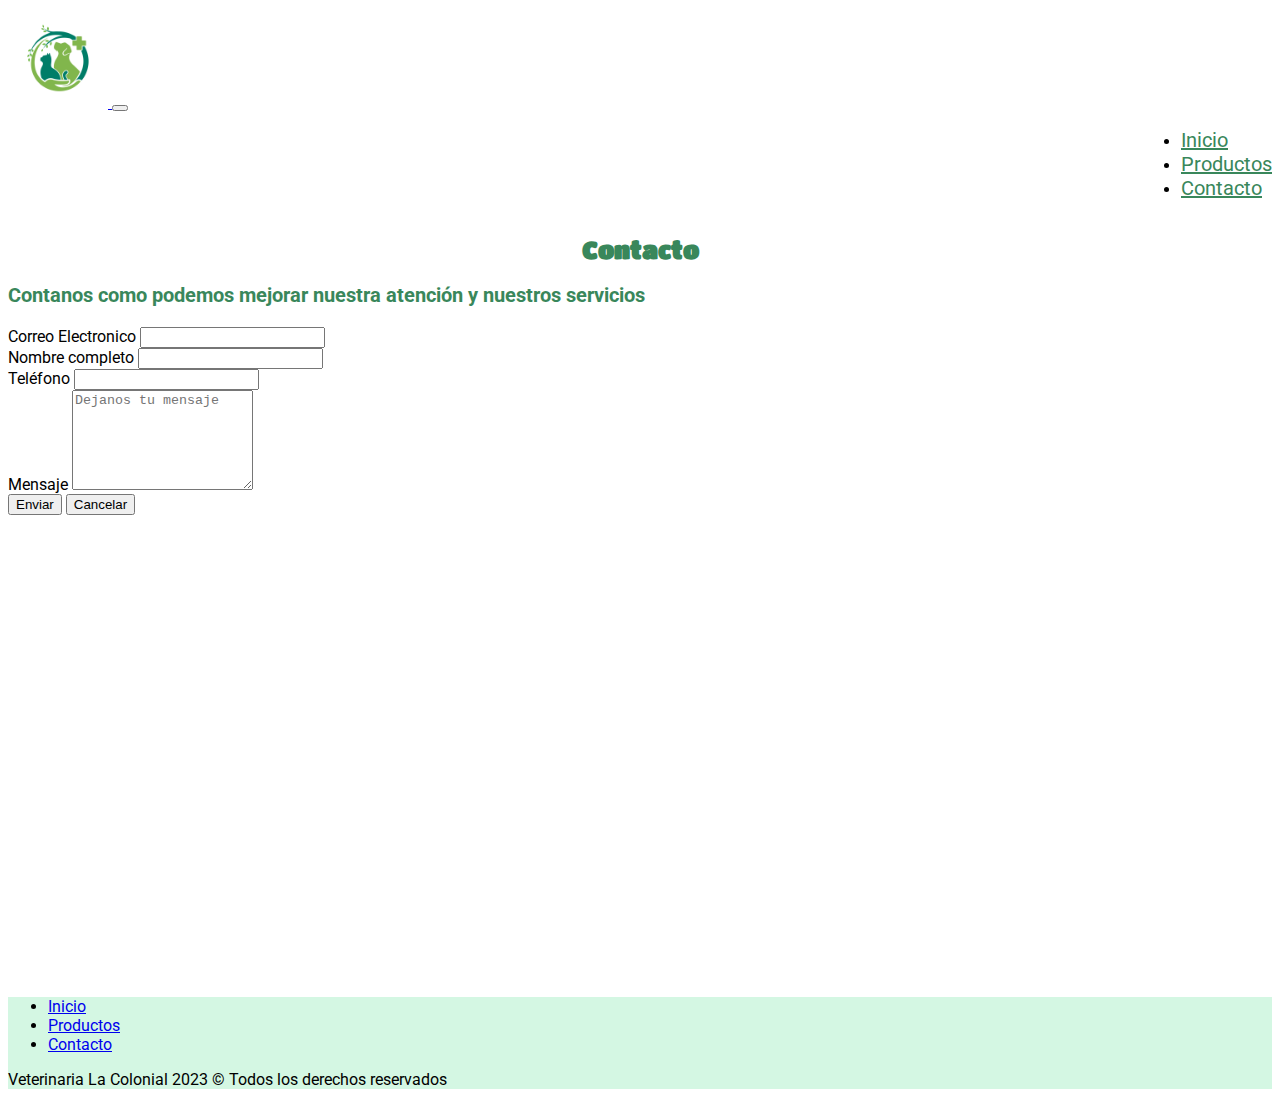
==== html/contacto.html @ 03eab856 "Ajustes previos a subida" ====
<html lang="en">

<head>
    <meta charset="UTF-8">
    <meta name="viewport" content="width=device-width, initial-scale=1.0">
    <title>Document</title>
    <link href="https://cdn.jsdelivr.net/npm/bootstrap@5.3.1/dist/css/bootstrap.min.css" rel="stylesheet"
        integrity="sha384-4bw+/aepP/YC94hEpVNVgiZdgIC5+VKNBQNGCHeKRQN+PtmoHDEXuppvnDJzQIu9" crossorigin="anonymous">
    <link rel="stylesheet" href="../css/style.css">
</head>

<body>
    <div class="container-fluid">
        <header class="navbar navbar-expand-lg fondo-header">
            <div class="container-fluid">
                <a class="navbar-brand" href="../index.html">
                    <img class="logo" src="../img/logo.jpg" alt="Imágen del logo de veterianaria">
                </a>
                <button class="navbar-toggler" type="button" data-bs-toggle="collapse" data-bs-target="#navbarNav"
                    aria-controls="navbarNav" aria-expanded="false" aria-label="Toggle navigation">
                    <span class="navbar-toggler-icon"></span>
                </button>
                <nav class="collapse navbar-collapse barra" id="navbarNav">
                    <ul class="navbar-nav">
                        <li class="nav-item">
                            <a class="nav-link link" aria-current="page" href="../index.html">Inicio</a>
                        </li>
                        <li class="nav-item">
                            <a class="nav-link link" href="productos.html">Productos</a>
                        </li>
                        <li class="nav-item">
                            <a class="nav-link link" href="contacto.html">Contacto</a>
                        </li>
                    </ul>
                </nav>
            </div>
        </header>
        <main>
            <section class="contacto">
                <h2 class="text-center mt-5 mb-4 subtitulo">Contacto</h2>
                <p class="text-center mb-3 comentario">Contanos como podemos mejorar nuestra atención y nuestros servicios</p>
                <div class="row">
                    <div class="col-md-6 col-sm-12">
                        <form id="contacto">
                            <div class="mb-3">
                                <label for="exampleInputEmail1" class="form-label">Correo Electronico</label>
                                <input type="email" class="form-control" id="exampleInputEmail1"
                                    aria-describedby="emailHelp">
                            </div>
                            <div class="mb-3">
                                <label for="exampleInputPassword1" class="form-label">Nombre completo</label>
                                <input type="text" class="form-control" id="exampleInputPassword1">
                            </div>
                            <div class="mb-3">
                                <label for="exampleInputPassword1" class="form-label">Teléfono</label>
                                <input type="number" class="form-control" id="exampleInputPassword1">
                            </div>
                            <div class="mb-3">
                                <label class="form-label" for="floatingTextarea2">Mensaje</label>
                                <textarea class="form-control" placeholder="Dejanos tu mensaje" id="floatingTextarea2"
                                    style="height: 100px"></textarea>
                            </div>
                            <button type="submit" class="btn btn-success">Enviar</button>
                            <button type="reset" class="btn btn-secondary">Cancelar</button>
                        </form>
                    </div>
                    <div class="col-md-6 col-sm-12">
                        <div class="ratio ratio-16x9">
                            <iframe class="ubicacion"
                                src="https://www.google.com/maps/embed?pb=!1m18!1m12!1m3!1d3289.5732638482223!2d-57.84419591207498!3d-34.462978903400696!2m3!1f0!2f0!3f0!3m2!1i1024!2i768!4f13.1!3m3!1m2!1s0x95a31328e32b368d%3A0xcdfc02dd90226536!2sVeterinaria%20La%20Colonial!5e0!3m2!1ses-419!2suy!4v1693793643158!5m2!1ses-419!2suy"
                                width="600" height="450" style="border:0;" allowfullscreen="" loading="lazy"
                                referrerpolicy="no-referrer-when-downgrade"></iframe>
                        </div>
                    </div>
            </section>
        </main>
    </div>
    
    <footer class="py-3 my-4 footer">
        <ul class="nav justify-content-center border-bottom pb-3 mb-3">
            <li class="nav-item"><a href="../index.html" class="nav-link px-2 text-body-secondary">Inicio</a></li>
            <li class="nav-item"><a href="productos.html" class="nav-link px-2 text-body-secondary">Productos</a></li>
            <li class="nav-item"><a href="contacto.html" class="nav-link px-2 text-body-secondary">Contacto</a></li>
        </ul>
        <p class="text-center text-body-secondary">Veterinaria La Colonial 2023 &copy; Todos los derechos reservados</p>
    </footer>
    <script src="https://cdn.jsdelivr.net/npm/bootstrap@5.3.1/dist/js/bootstrap.bundle.min.js"
        integrity="sha384-HwwvtgBNo3bZJJLYd8oVXjrBZt8cqVSpeBNS5n7C8IVInixGAoxmnlMuBnhbgrkm"
        crossorigin="anonymous"></script>
</body>

</html>
---- css/style.css ----
@import url('https://fonts.googleapis.com/css2?family=Poppins:wght@200;400;600&family=Roboto:wght@100;300;400&display=swap');
@import url('https://fonts.googleapis.com/css2?family=Poppins:wght@100;400&family=Rubik+Mono+One&family=Titan+One&display=swap');

body{
    font-family: 'Roboto', sans-serif;
}
h3{
    font-family: 'Titan One', cursive;
    color: #39875B;
}

.fondo-header{
    background-color: white;
}
.logo{
    width: 100px;
}

.barra{
    display: flex;
    justify-content: flex-end;
} 

.link{
    font-size: 20px;
    color: #39875B;
}
.link:hover {
    background-color: #39875B;
    color: #fafafa;
}

.logo-ir {
    width: 65px;
    position: fixed;
    bottom: 20px;
    right: 20px;
    transition-duration: 2s;
}
.titulo{
    font-family: 'Titan One', cursive;
    text-align: center;
    color: #39875B;
}
.subtitulo{
    font-family: 'Titan One', cursive;
    text-align: center;
    color: #39875B;
}
.ubicacion{
    border-radius: 10px;
}
.footer{
    background-color:#D4F7E3;
}
.comentario{
    color: #39875B;
    font-weight: bold;
    font-size: 20px;
}
.servicios{
    display: flex;
    justify-content: center;
}
.servicios li{
    margin: 10px;
    list-style: none;
    color: #39875B;
    font-weight: bold;
}
.img-producto{
    object-fit: contain;
}
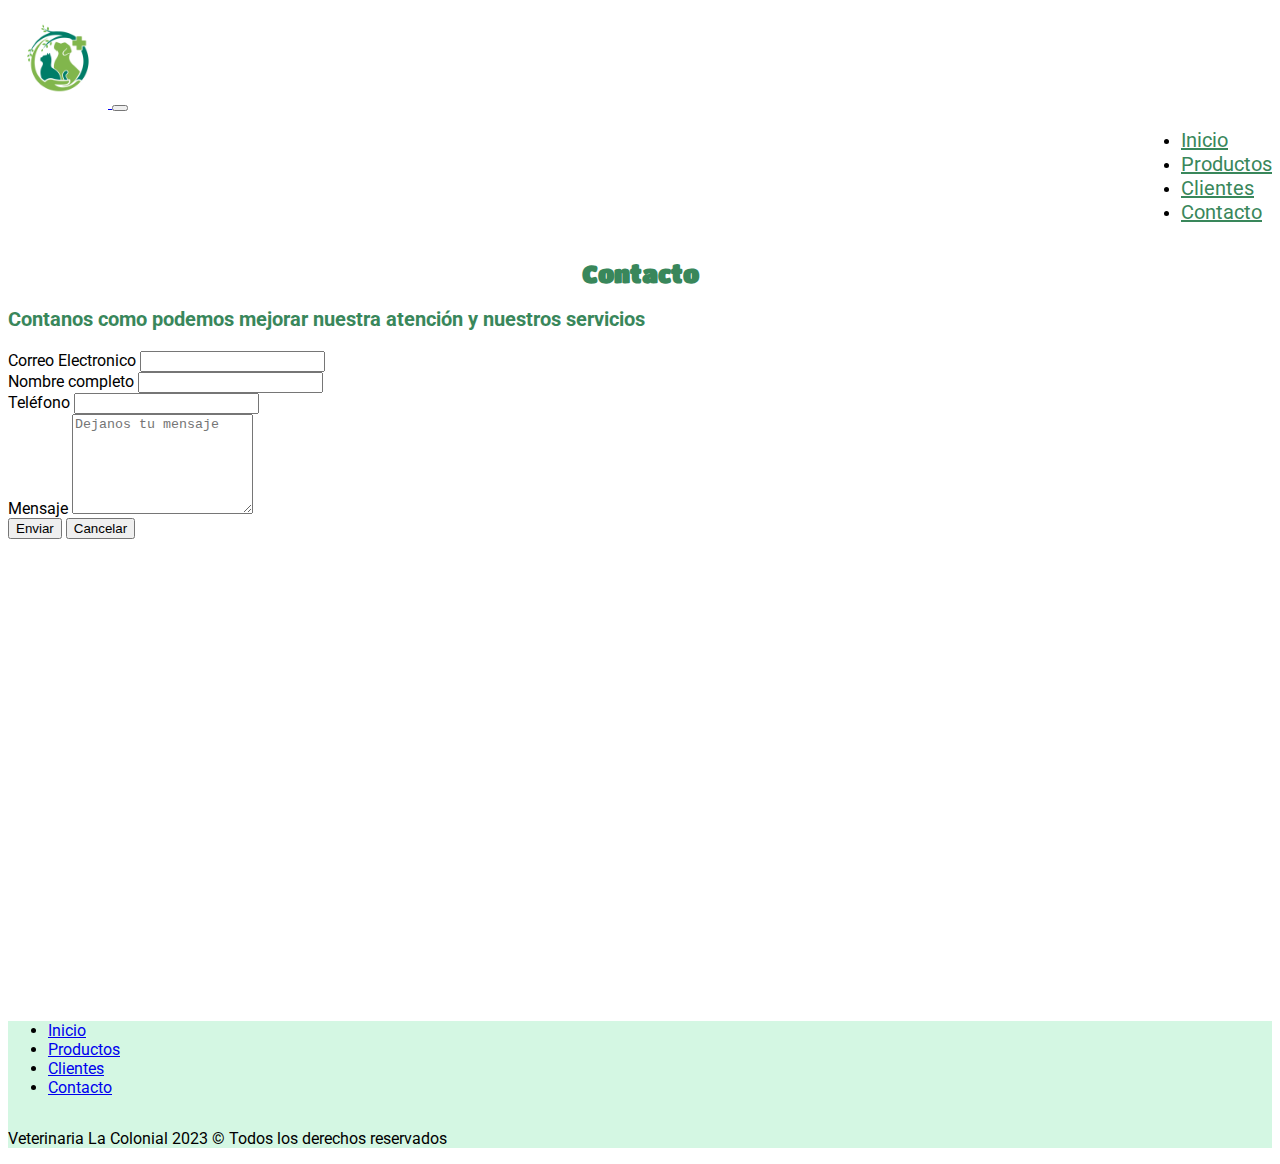
==== commit 65e9e64a: "Se agrega pagina clientes, animaciones y estructura sass" ====
--- a/html/contacto.html
+++ b/html/contacto.html
@@ -3,10 +3,13 @@
 <head>
     <meta charset="UTF-8">
     <meta name="viewport" content="width=device-width, initial-scale=1.0">
-    <title>Document</title>
+    <title>Contacto - La Colonial</title>
     <link href="https://cdn.jsdelivr.net/npm/bootstrap@5.3.1/dist/css/bootstrap.min.css" rel="stylesheet"
         integrity="sha384-4bw+/aepP/YC94hEpVNVgiZdgIC5+VKNBQNGCHeKRQN+PtmoHDEXuppvnDJzQIu9" crossorigin="anonymous">
     <link rel="stylesheet" href="../css/style.css">
+    <link rel="stylesheet" href="https://cdnjs.cloudflare.com/ajax/libs/animate.css/4.1.1/animate.min.css"/>
+    <link rel="stylesheet" href="https://cdnjs.cloudflare.com/ajax/libs/font-awesome/6.4.2/css/all.min.css" integrity="sha512-z3gLpd7yknf1YoNbCzqRKc4qyor8gaKU1qmn+CShxbuBusANI9QpRohGBreCFkKxLhei6S9CQXFEbbKuqLg0DA==" crossorigin="anonymous" referrerpolicy="no-referrer" />
+    <link rel="shortcut icon" href="../img/logo.jpg" type="image/x-icon">
 </head>
 
 <body>
@@ -29,6 +32,9 @@
                             <a class="nav-link link" href="productos.html">Productos</a>
                         </li>
                         <li class="nav-item">
+                            <a class="nav-link link" href="clientes.html">Clientes</a>
+                          </li>
+                        <li class="nav-item">
                             <a class="nav-link link" href="contacto.html">Contacto</a>
                         </li>
                     </ul>
@@ -38,7 +44,8 @@
         <main>
             <section class="contacto">
                 <h2 class="text-center mt-5 mb-4 subtitulo">Contacto</h2>
-                <p class="text-center mb-3 comentario">Contanos como podemos mejorar nuestra atención y nuestros servicios</p>
+                <p class="text-center mb-3 comentario">Contanos como podemos mejorar nuestra atención y nuestros
+                    servicios</p>
                 <div class="row">
                     <div class="col-md-6 col-sm-12">
                         <form id="contacto">
@@ -75,13 +82,26 @@
             </section>
         </main>
     </div>
-    
+
     <footer class="py-3 my-4 footer">
         <ul class="nav justify-content-center border-bottom pb-3 mb-3">
             <li class="nav-item"><a href="../index.html" class="nav-link px-2 text-body-secondary">Inicio</a></li>
             <li class="nav-item"><a href="productos.html" class="nav-link px-2 text-body-secondary">Productos</a></li>
+            <li class="nav-item"><a href="clientes.html" class="nav-link px-2 text-body-secondary">Clientes</a></li>
             <li class="nav-item"><a href="contacto.html" class="nav-link px-2 text-body-secondary">Contacto</a></li>
         </ul>
+        <div class="redes">
+            <a href="#">
+                <i class="fa-brands fa-facebook fa-2x"></i>
+              </a>
+              <a href="#">
+                <i class="fa-brands fa-instagram fa-2x"></i>
+              </a>
+              <a href="#">
+                <i class="fa-brands fa-x-twitter fa-2x"></i>
+              </a>
+            </div>
+        </div>
         <p class="text-center text-body-secondary">Veterinaria La Colonial 2023 &copy; Todos los derechos reservados</p>
     </footer>
     <script src="https://cdn.jsdelivr.net/npm/bootstrap@5.3.1/dist/js/bootstrap.bundle.min.js"
--- a/css/style.css
+++ b/css/style.css
@@ -4,6 +4,7 @@
 body{
     font-family: 'Roboto', sans-serif;
 }
+
 h3{
     font-family: 'Titan One', cursive;
     color: #39875B;
@@ -12,6 +13,7 @@
 .fondo-header{
     background-color: white;
 }
+
 .logo{
     width: 100px;
 }
@@ -21,10 +23,18 @@
     justify-content: flex-end;
 } 
 
+.titulo-carousel{
+    position: absolute;
+    right: 15%;
+    top: 125px;
+    left: 15%;
+}
+
 .link{
     font-size: 20px;
     color: #39875B;
 }
+
 .link:hover {
     background-color: #39875B;
     color: #fafafa;
@@ -37,37 +47,59 @@
     right: 20px;
     transition-duration: 2s;
 }
+
 .titulo{
     font-family: 'Titan One', cursive;
     text-align: center;
     color: #39875B;
 }
+
 .subtitulo{
     font-family: 'Titan One', cursive;
     text-align: center;
     color: #39875B;
 }
+
 .ubicacion{
     border-radius: 10px;
 }
+
 .footer{
     background-color:#D4F7E3;
 }
+
 .comentario{
     color: #39875B;
     font-weight: bold;
     font-size: 20px;
 }
+
 .servicios{
     display: flex;
     justify-content: center;
 }
+
 .servicios li{
     margin: 10px;
     list-style: none;
     color: #39875B;
     font-weight: bold;
 }
+
 .img-producto{
     object-fit: contain;
 }
+
+.redes{
+    display: flex;
+    justify-content: center;
+    margin-bottom: 10px;
+}
+
+.redes i{
+    margin: 5px;
+}
+
+.redes a{
+    color: black;
+}
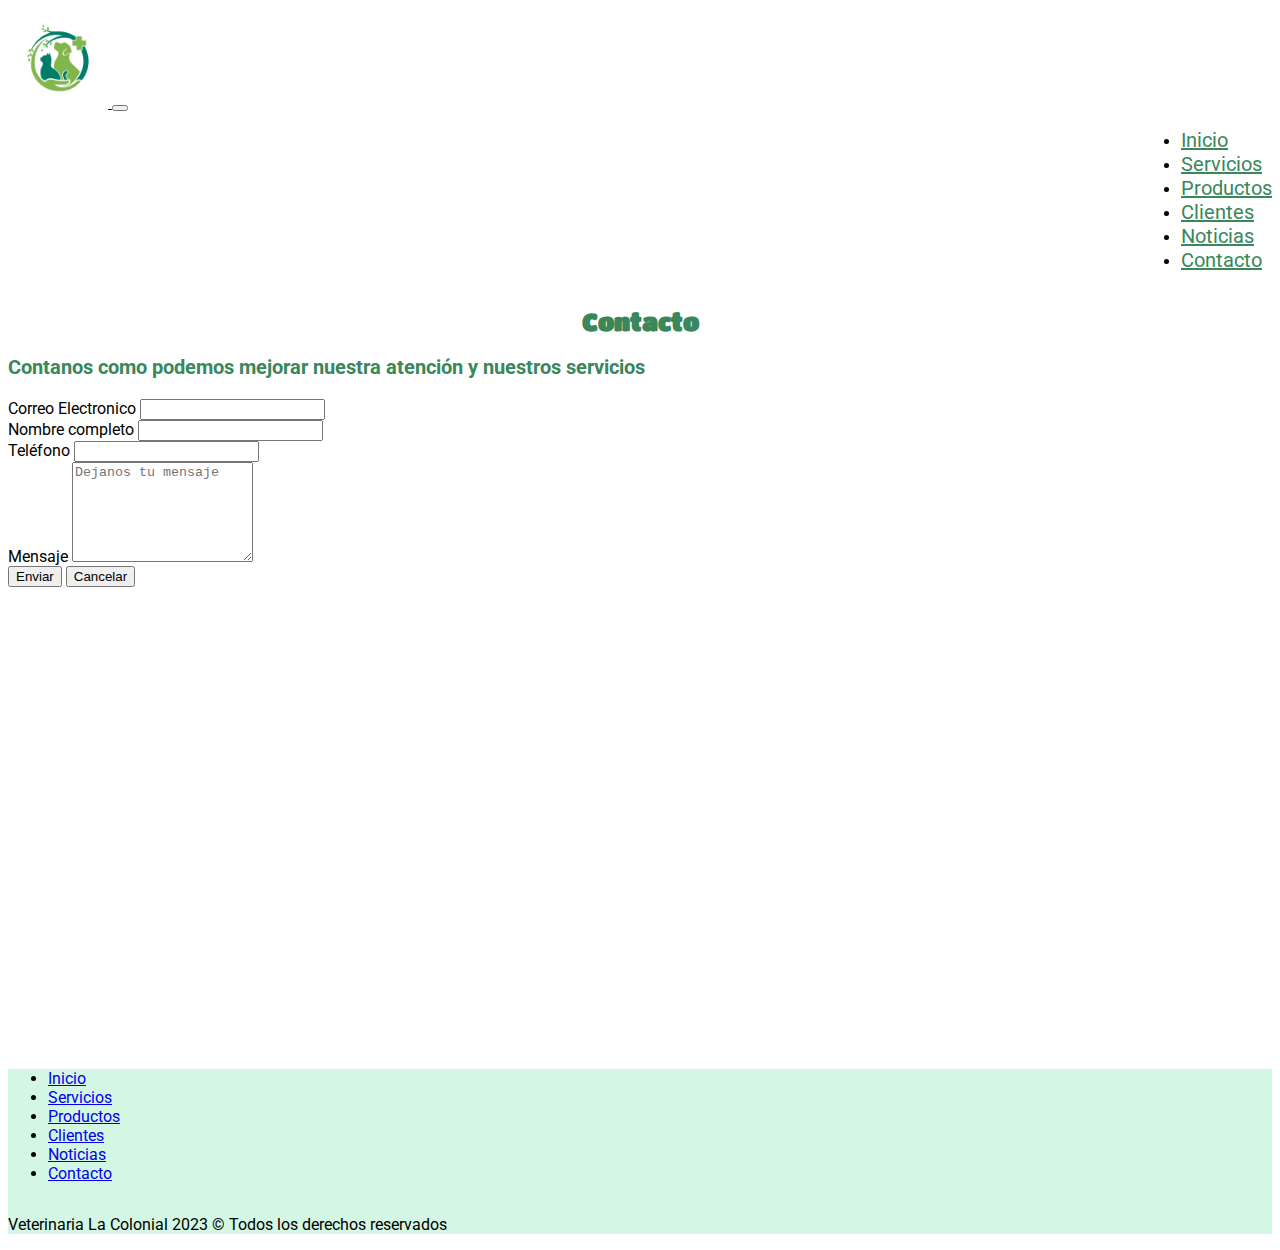
==== commit 2a373761: "Nuevas secciones y ajustes varios" ====
--- a/html/contacto.html
+++ b/html/contacto.html
@@ -3,7 +3,8 @@
 <head>
     <meta charset="UTF-8">
     <meta name="viewport" content="width=device-width, initial-scale=1.0">
-    <title>Contacto - La Colonial</title>
+    <meta name="description" content="En nuestra veterinaria, cuidamos de tus mascotas como si fueran de la familia. Ofrecemos servicios de atención médica, cirugía, vacunación y bienestar animal. Confía en nosotros para mantener a tu compañero peludo feliz y saludable. ¡Visítanos hoy!">
+    <title>Contacto - La Mascota</title>
     <link href="https://cdn.jsdelivr.net/npm/bootstrap@5.3.1/dist/css/bootstrap.min.css" rel="stylesheet"
         integrity="sha384-4bw+/aepP/YC94hEpVNVgiZdgIC5+VKNBQNGCHeKRQN+PtmoHDEXuppvnDJzQIu9" crossorigin="anonymous">
     <link rel="stylesheet" href="../css/style.css">
@@ -29,11 +30,17 @@
                             <a class="nav-link link" aria-current="page" href="../index.html">Inicio</a>
                         </li>
                         <li class="nav-item">
+                            <a class="nav-link link" aria-current="page" href="../index.html#servicios">Servicios</a>
+                        </li>
+                        <li class="nav-item">
                             <a class="nav-link link" href="productos.html">Productos</a>
                         </li>
                         <li class="nav-item">
                             <a class="nav-link link" href="clientes.html">Clientes</a>
                           </li>
+                          <li class="nav-item">
+                            <a class="nav-link link" href="noticias.html">Noticias</a>
+                        </li>
                         <li class="nav-item">
                             <a class="nav-link link" href="contacto.html">Contacto</a>
                         </li>
@@ -68,15 +75,12 @@
                                     style="height: 100px"></textarea>
                             </div>
                             <button type="submit" class="btn btn-success">Enviar</button>
-                            <button type="reset" class="btn btn-secondary">Cancelar</button>
+                            <button type="reset" class="btn btn-violeta">Cancelar</button>
                         </form>
                     </div>
                     <div class="col-md-6 col-sm-12">
                         <div class="ratio ratio-16x9">
-                            <iframe class="ubicacion"
-                                src="https://www.google.com/maps/embed?pb=!1m18!1m12!1m3!1d3289.5732638482223!2d-57.84419591207498!3d-34.462978903400696!2m3!1f0!2f0!3f0!3m2!1i1024!2i768!4f13.1!3m3!1m2!1s0x95a31328e32b368d%3A0xcdfc02dd90226536!2sVeterinaria%20La%20Colonial!5e0!3m2!1ses-419!2suy!4v1693793643158!5m2!1ses-419!2suy"
-                                width="600" height="450" style="border:0;" allowfullscreen="" loading="lazy"
-                                referrerpolicy="no-referrer-when-downgrade"></iframe>
+                            <iframe class="ubicacion" src="https://www.google.com/maps/embed?pb=!1m18!1m12!1m3!1d13089.977041398404!2d-56.165139580831045!3d-34.89404396562287!2m3!1f0!2f0!3f0!3m2!1i1024!2i768!4f13.1!3m3!1m2!1s0x959f81a70a2a8219%3A0x89c77599489cb999!2sVeterinaria%20La%20Mascota!5e0!3m2!1ses!2suy!4v1695263278541!5m2!1ses!2suy" width="600" height="450" style="border:0;" allowfullscreen="" loading="lazy" referrerpolicy="no-referrer-when-downgrade"></iframe>
                         </div>
                     </div>
             </section>
@@ -86,8 +90,10 @@
     <footer class="py-3 my-4 footer">
         <ul class="nav justify-content-center border-bottom pb-3 mb-3">
             <li class="nav-item"><a href="../index.html" class="nav-link px-2 text-body-secondary">Inicio</a></li>
+            <li class="nav-item"><a href="../index.html#servicios" class="nav-link px-2 text-body-secondary">Servicios</a></li>
             <li class="nav-item"><a href="productos.html" class="nav-link px-2 text-body-secondary">Productos</a></li>
             <li class="nav-item"><a href="clientes.html" class="nav-link px-2 text-body-secondary">Clientes</a></li>
+            <li class="nav-item"><a href="noticias.html" class="nav-link px-2 text-body-secondary">Noticias</a></li>
             <li class="nav-item"><a href="contacto.html" class="nav-link px-2 text-body-secondary">Contacto</a></li>
         </ul>
         <div class="redes">
